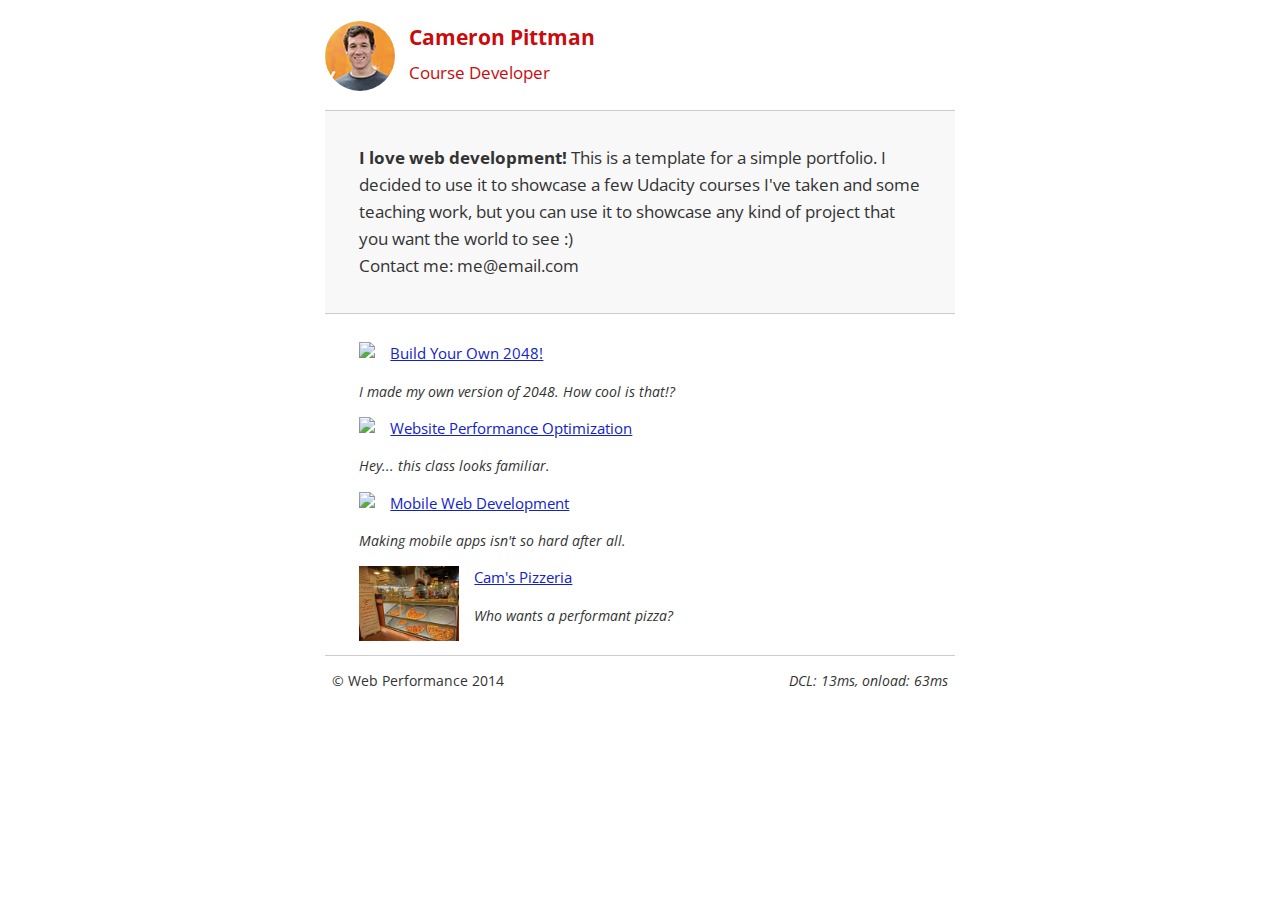
==== portfolio/index.html @ b4c86d8c "Add "Portfolio" subsite to GitHub portal" ====
<!DOCTYPE html>
<html lang="en">
  <head>
    <meta charset="utf-8">
    <meta name="viewport" content="width=device-width, initial-scale=1">
    <meta name="description" content=" FILL ME IN ">
    <meta name="author" content=" FILL ME IN ">
    <title>Cameron Pittman: Portfolio</title>

    <!-- Hmm, what is the impact of web fonts on speed? Measure it... -->
    <link href="//fonts.googleapis.com/css?family=Open+Sans:400,700" rel="stylesheet">

    <link href="css/style.css" rel="stylesheet">
    <link href="css/print.css" rel="stylesheet">

    <script>
      (function(w,g){w['GoogleAnalyticsObject']=g;
      w[g]=w[g]||function(){(w[g].q=w[g].q||[]).push(arguments)};w[g].l=1*new Date();})(window,'ga');

      // TODO: replace with your Google Analytics profile ID.
      ga('create', 'UA-XXXX-Y');
      ga('send', 'pageview');
    </script>
    <script src="http://www.google-analytics.com/analytics.js"></script>
    <script async src="js/perfmatters.js"></script>
  </head>

  <body>
    <header>
      <a href="/"><img src="img/profilepic.jpg"></a>
      <p>Cameron Pittman<br><span>Course Developer</span></p>
    </header>

    <div class="container">
      <div class="hero">
        <strong>I love web development!</strong> This is a template for a simple portfolio. I decided to use it to showcase a few Udacity courses I've taken and some teaching work, but you can use it to showcase any kind of project that you want the world to see :) <br> Contact me: me@email.com
      </div>

      <div class="content">
        <ul>
          <li>
            <img src="https://lh4.ggpht.com/kJEnfqhPvtm4m3EneSZ4fWYGS8lW4YNhEjk6zPkyrQaBUHc-2Y_ElDic99NHI0h-UBLXVbRCjFybFvrWxdk=s100">
            <a href="project-2048.html">Build Your Own 2048!</a>
            <p>I made my own version of 2048. How cool is that!?</p>
          </li>

          <li>
            <img src="https://lh6.ggpht.com/f_0W8h__3G99CWTjnMjD8BUKm7yp2-wJyApLtTwFoFtlal2ULf_JgHIsOQq2NiYfKOdMlXlMHDKNo5XVZLs=s100">
            <a href="project-webperf.html">Website Performance Optimization</a>
            <p>Hey... this class looks familiar.</p>
          </li>

          <li>
            <img src="https://lh5.ggpht.com/IKdCmTWn8a2nMhlwMYzryvzRN5CUZAOBr4tDrEAbszV7TIFe9pRAInA4kkYcgTXwrifJsBEsq1agTueuu-g=s100">
            <a href="project-mobile.html">Mobile Web Development</a>
            <p>Making mobile apps isn't so hard after all.</p>
          </li>

          <li>
            <img style="width: 100px;" src="views/images/pizzeria.jpg">
            <a href="views/pizza.html">Cam's Pizzeria</a>
            <p>Who wants a performant pizza?</p>
          </li>
        </ul>
    </div>

    <footer>
      <p>&copy; Web Performance 2014 <span id="crp-stats"></span></p>
    </footer>
  </body>
</html>
---- portfolio/css/style.css ----
html {
  font-size: 100%;
  overflow-y: scroll;
  -webkit-tap-highlight-color: rgba(0,0,0,0);
  -ms-text-size-adjust: 100%;
  -webkit-text-size-adjust: none;
}
body { margin: 0; font-size: 14px; line-height: 1.61; font-weight: 400; }
body, button, input, select, textarea { font-family: 'Open Sans', sans-serif; color: #333; }

a { color: #12C; }
a:visited { color: #61C; }
a:focus { outline: thin dotted; }
a:hover, a:active { color: #c00; outline: 0; }

b, strong { font-weight: bold; }
pre, code { font-family: monospace, monospace; font-size: 1em; }
ul, ol { margin: 1em 0; padding: 0 0 0 20px; }
img { border: 0; max-width: 100%; }

body { background: #fff; }
header, footer, .container { max-width: 45em; margin: 0 auto; }

header { padding: 0 0.5em; color: #C90B0B; }
header img { border-radius: 40px; float: left; }
header p { font-size:1.5em; font-weight: bold; padding-left: 4em;}
header p span { font-size: 0.8em; font-weight: normal;}

.hero { padding: 2em; background-color: #f8f8f8; font-size:1.2em;
  border-bottom: 1px solid #ccc;
  border-top: 1px solid #ccc;
}

.content { padding: 1em 1em; }
.content li { list-style-type: none; font-size: 1.1em;}
li img { float:left; padding-right: 1em; }
li p { font-size: 0.9em; font-style: italic; }

footer {
  padding: 0 0.5em;
  border-top: 1px solid #ccc;
}
footer span { float: right; font-style: italic; }

/* Smartphones (portrait) */
@media only screen and (max-width: 480px) {
  body { font-size: 12px;}
  header p { padding-left: 4.5em;}
}
---- portfolio/css/print.css ----
@media print {
  * { background: transparent !important; color: black !important; text-shadow: none !important; filter:none !important; -ms-filter: none !important; }
  a, a:visited { color: #444 !important; text-decoration: underline; }
  a[href]:after { content: " (" attr(href) ")"; }
  tr, img { page-break-inside: avoid; }
  img { max-width: 100% !important; }
  @page { margin: 0.5cm; }
  p, h2, h3 { orphans: 3; widows: 3; }
  h2, h3{ page-break-after: avoid; }
}
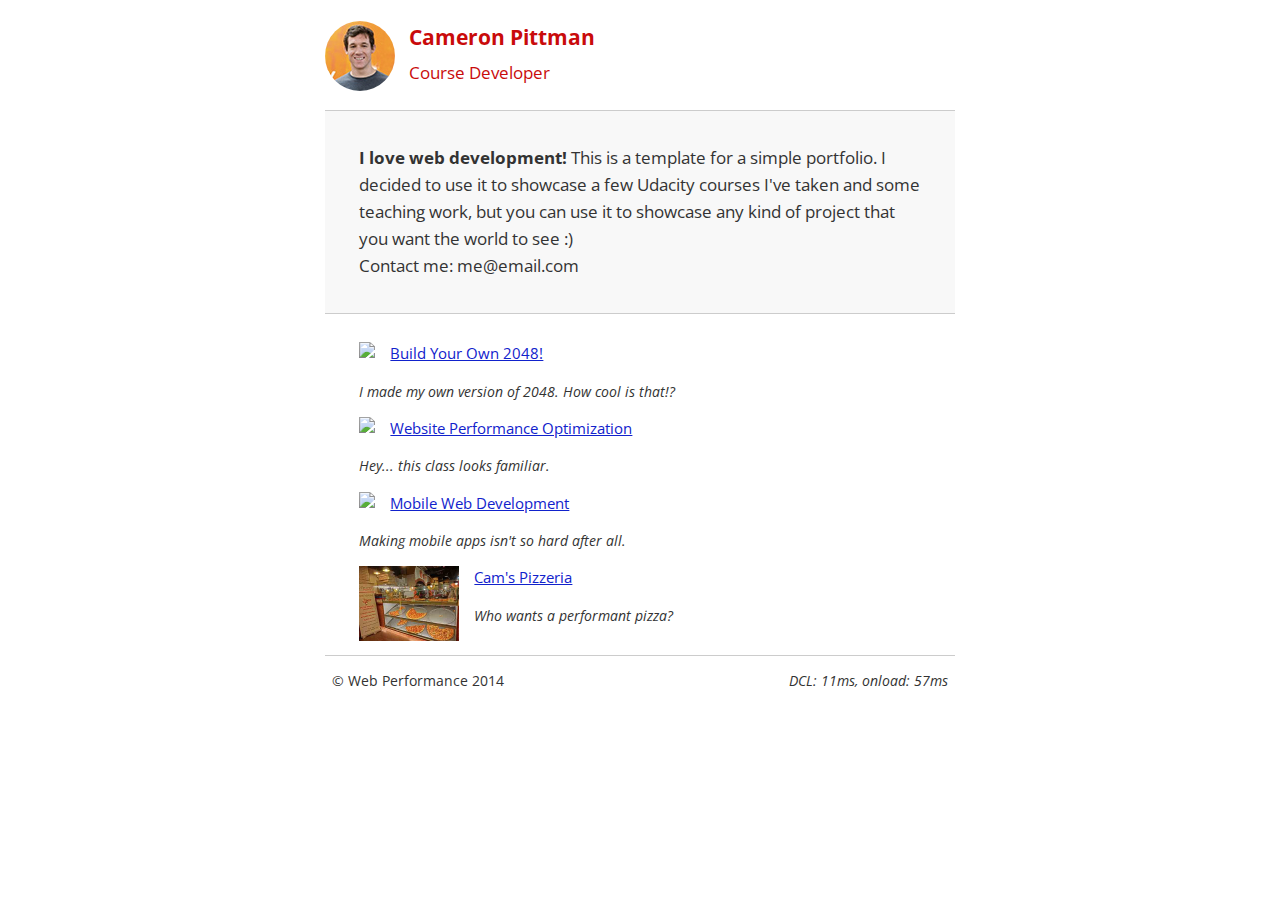
==== commit 70059f1f: "Add print media query to print.css link" ====
--- a/portfolio/index.html
+++ b/portfolio/index.html
@@ -3,22 +3,22 @@
   <head>
     <meta charset="utf-8">
     <meta name="viewport" content="width=device-width, initial-scale=1">
-    <meta name="description" content=" FILL ME IN ">
-    <meta name="author" content=" FILL ME IN ">
+    <meta name="description" content="Project 4 Optimize Cameron Portfolio">
+    <meta name="author" content="Gordon Seeler Cohort 2">
     <title>Cameron Pittman: Portfolio</title>
 
     <!-- Hmm, what is the impact of web fonts on speed? Measure it... -->
     <link href="//fonts.googleapis.com/css?family=Open+Sans:400,700" rel="stylesheet">
 
     <link href="css/style.css" rel="stylesheet">
-    <link href="css/print.css" rel="stylesheet">
+    <link href="css/print.css" rel="stylesheet" media="print">
 
     <script>
       (function(w,g){w['GoogleAnalyticsObject']=g;
       w[g]=w[g]||function(){(w[g].q=w[g].q||[]).push(arguments)};w[g].l=1*new Date();})(window,'ga');
 
       // TODO: replace with your Google Analytics profile ID.
-      ga('create', 'UA-XXXX-Y');
+      ga('create', 'UA-58901366-1');
       ga('send', 'pageview');
     </script>
     <script src="http://www.google-analytics.com/analytics.js"></script>
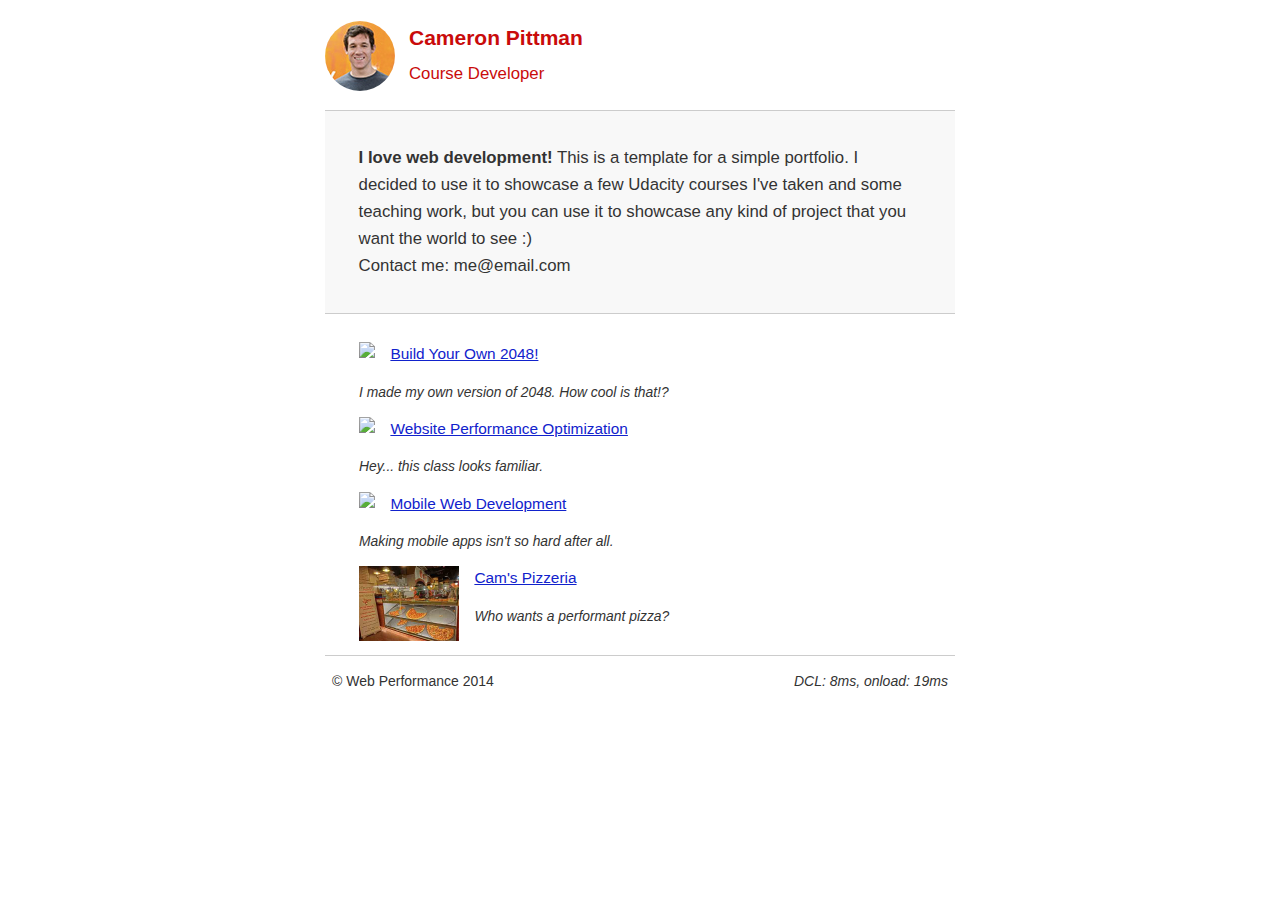
==== commit 3b754487: "Removed Google Font link" ====
--- a/portfolio/index.html
+++ b/portfolio/index.html
@@ -8,7 +8,6 @@
     <title>Cameron Pittman: Portfolio</title>
 
     <!-- Hmm, what is the impact of web fonts on speed? Measure it... -->
-    <link href="//fonts.googleapis.com/css?family=Open+Sans:400,700" rel="stylesheet">
 
     <link href="css/style.css" rel="stylesheet">
     <link href="css/print.css" rel="stylesheet" media="print">
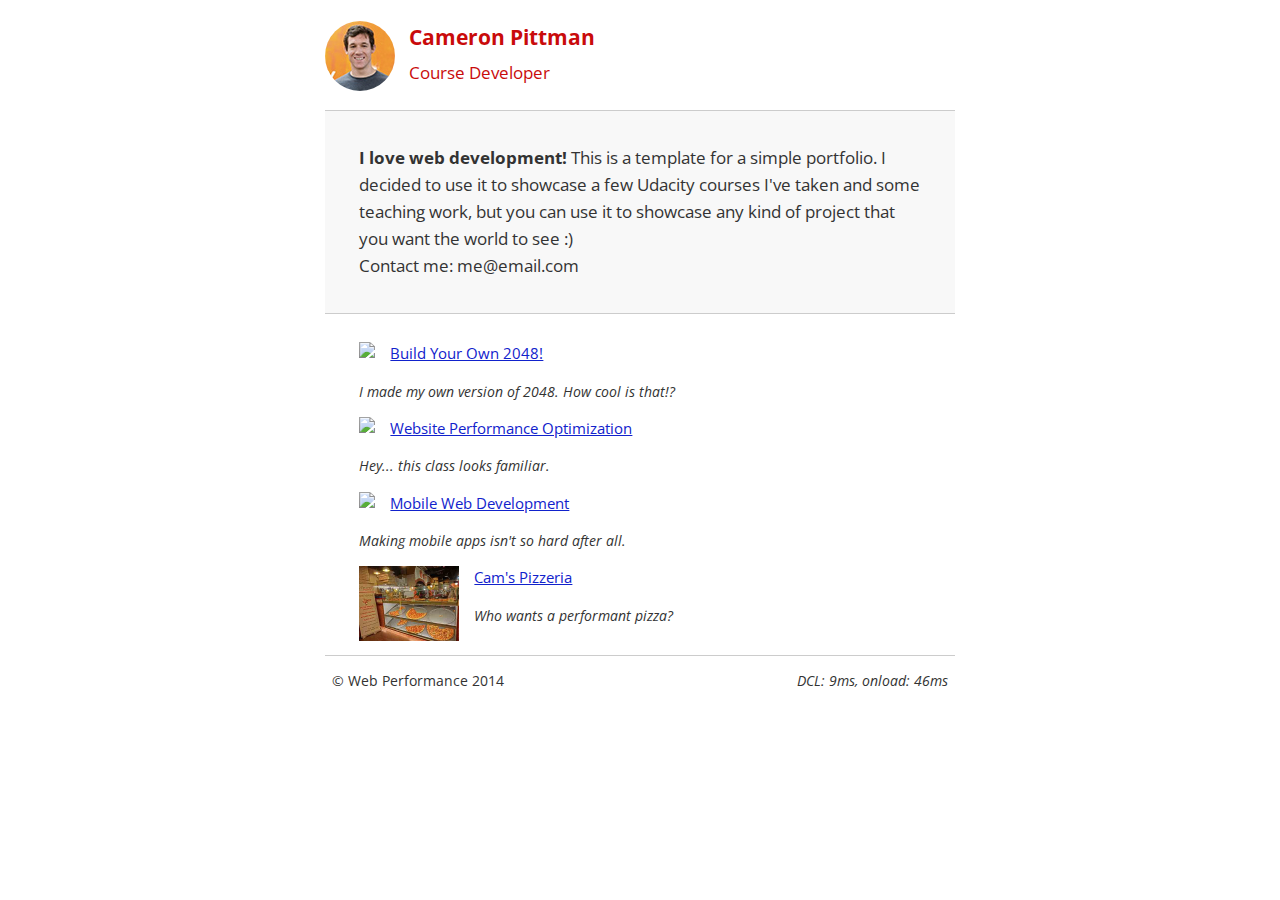
==== commit 4fa6bd1a: "Google-Analytics set to Async" ====
--- a/portfolio/index.html
+++ b/portfolio/index.html
@@ -8,6 +8,7 @@
     <title>Cameron Pittman: Portfolio</title>
 
     <!-- Hmm, what is the impact of web fonts on speed? Measure it... -->
+    <link href="//fonts.googleapis.com/css?family=Open+Sans:400,700" rel="stylesheet">
 
     <link href="css/style.css" rel="stylesheet">
     <link href="css/print.css" rel="stylesheet" media="print">
@@ -20,7 +21,7 @@
       ga('create', 'UA-58901366-1');
       ga('send', 'pageview');
     </script>
-    <script src="http://www.google-analytics.com/analytics.js"></script>
+    <script async src="http://www.google-analytics.com/analytics.js"></script>
     <script async src="js/perfmatters.js"></script>
   </head>
 
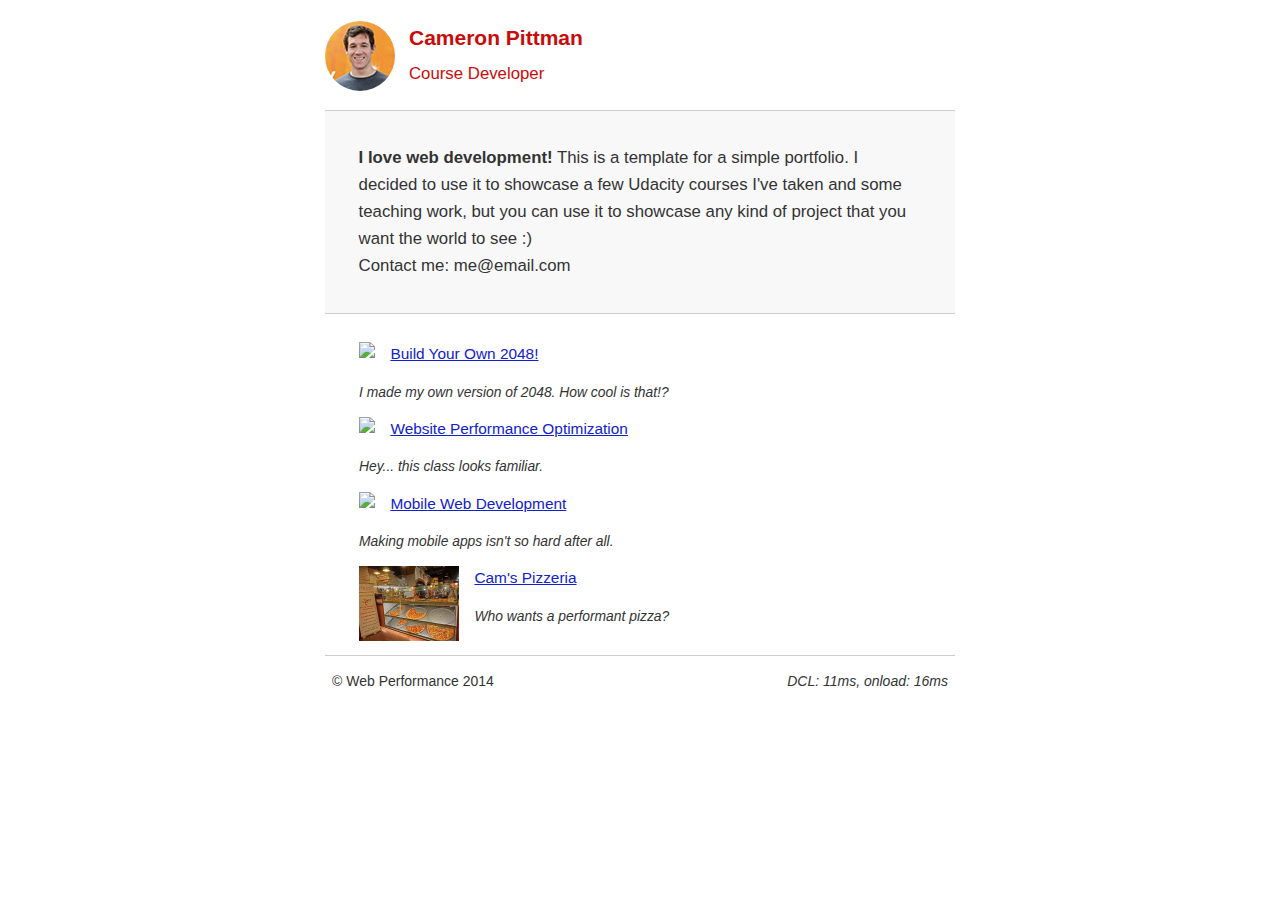
==== commit 03ec3c93: "Inline CSS" ====
--- a/portfolio/index.html
+++ b/portfolio/index.html
@@ -8,10 +8,61 @@
     <title>Cameron Pittman: Portfolio</title>
 
     <!-- Hmm, what is the impact of web fonts on speed? Measure it... -->
-    <link href="//fonts.googleapis.com/css?family=Open+Sans:400,700" rel="stylesheet">
+    <!-- <link href="//fonts.googleapis.com/css?family=Open+Sans:400,700" rel="stylesheet"> -->
+    <!-- <link href="css/style.css" rel="stylesheet"> -->
+    <link href="css/print.css" rel="stylesheet" media="print">
 
-    <link href="css/style.css" rel="stylesheet">
-    <link href="css/print.css" rel="stylesheet" media="print">
+<style type="text/css">
+html {
+  font-size: 100%;
+  overflow-y: scroll;
+  -webkit-tap-highlight-color: rgba(0,0,0,0);
+  -ms-text-size-adjust: 100%;
+  -webkit-text-size-adjust: none;
+}
+body { margin: 0; font-size: 14px; line-height: 1.61; font-weight: 400; }
+body, button, input, select, textarea { font-family: 'Open Sans', sans-serif; color: #333; }
+
+a { color: #12C; }
+a:visited { color: #61C; }
+a:focus { outline: thin dotted; }
+a:hover, a:active { color: #c00; outline: 0; }
+
+b, strong { font-weight: bold; }
+pre, code { font-family: monospace, monospace; font-size: 1em; }
+ul, ol { margin: 1em 0; padding: 0 0 0 20px; }
+img { border: 0; max-width: 100%; }
+
+body { background: #fff; }
+header, footer, .container { max-width: 45em; margin: 0 auto; }
+
+header { padding: 0 0.5em; color: #C90B0B; }
+header img { border-radius: 40px; float: left; }
+header p { font-size:1.5em; font-weight: bold; padding-left: 4em;}
+header p span { font-size: 0.8em; font-weight: normal;}
+
+.hero { padding: 2em; background-color: #f8f8f8; font-size:1.2em;
+  border-bottom: 1px solid #ccc;
+  border-top: 1px solid #ccc;
+}
+
+.content { padding: 1em 1em; }
+.content li { list-style-type: none; font-size: 1.1em;}
+li img { float:left; padding-right: 1em; }
+li p { font-size: 0.9em; font-style: italic; }
+
+footer {
+  padding: 0 0.5em;
+  border-top: 1px solid #ccc;
+}
+footer span { float: right; font-style: italic; }
+
+/* Smartphones (portrait) */
+@media only screen and (max-width: 480px) {
+  body { font-size: 12px;}
+  header p { padding-left: 4.5em;}
+}
+</style>
 
     <script>
       (function(w,g){w['GoogleAnalyticsObject']=g;
@@ -23,6 +74,22 @@
     </script>
     <script async src="http://www.google-analytics.com/analytics.js"></script>
     <script async src="js/perfmatters.js"></script>
+
+<script type="text/javascript">
+  WebFontConfig = {
+    google: { families: [ 'Open+Sans::latin' ] }
+  };
+  (function() {
+    var wf = document.createElement('script');
+    wf.src = ('https:' == document.location.protocol ? 'https' : 'http') +
+      '://ajax.googleapis.com/ajax/libs/webfont/1/webfont.js';
+    wf.type = 'text/javascript';
+    wf.async = 'true';
+    var s = document.getElementsByTagName('script')[0];
+    s.parentNode.insertBefore(wf, s);
+  })(); 
+</script>
+  
   </head>
 
   <body>
--- a/portfolio/css/style.css
+++ b/portfolio/css/style.css
@@ -1,49 +1 @@
-html {
-  font-size: 100%;
-  overflow-y: scroll;
-  -webkit-tap-highlight-color: rgba(0,0,0,0);
-  -ms-text-size-adjust: 100%;
-  -webkit-text-size-adjust: none;
-}
-body { margin: 0; font-size: 14px; line-height: 1.61; font-weight: 400; }
-body, button, input, select, textarea { font-family: 'Open Sans', sans-serif; color: #333; }
-
-a { color: #12C; }
-a:visited { color: #61C; }
-a:focus { outline: thin dotted; }
-a:hover, a:active { color: #c00; outline: 0; }
-
-b, strong { font-weight: bold; }
-pre, code { font-family: monospace, monospace; font-size: 1em; }
-ul, ol { margin: 1em 0; padding: 0 0 0 20px; }
-img { border: 0; max-width: 100%; }
-
-body { background: #fff; }
-header, footer, .container { max-width: 45em; margin: 0 auto; }
-
-header { padding: 0 0.5em; color: #C90B0B; }
-header img { border-radius: 40px; float: left; }
-header p { font-size:1.5em; font-weight: bold; padding-left: 4em;}
-header p span { font-size: 0.8em; font-weight: normal;}
-
-.hero { padding: 2em; background-color: #f8f8f8; font-size:1.2em;
-  border-bottom: 1px solid #ccc;
-  border-top: 1px solid #ccc;
-}
-
-.content { padding: 1em 1em; }
-.content li { list-style-type: none; font-size: 1.1em;}
-li img { float:left; padding-right: 1em; }
-li p { font-size: 0.9em; font-style: italic; }
-
-footer {
-  padding: 0 0.5em;
-  border-top: 1px solid #ccc;
-}
-footer span { float: right; font-style: italic; }
-
-/* Smartphones (portrait) */
-@media only screen and (max-width: 480px) {
-  body { font-size: 12px;}
-  header p { padding-left: 4.5em;}
-}
+html{font-size:100%;overflow-y:scroll;-webkit-tap-highlight-color:transparent;-ms-text-size-adjust:100%;-webkit-text-size-adjust:none}body{margin:0;font-size:14px;line-height:1.61;font-weight:400}body,button,input,select,textarea{font-family:'Open Sans',sans-serif;color:#333}a{color:#12C}a:visited{color:#61C}a:focus{outline:dotted thin}a:active,a:hover{color:#c00;outline:0}b,strong{font-weight:700}code,pre{font-family:monospace,monospace;font-size:1em}ol,ul{margin:1em 0;padding:0 0 0 20px}img{border:0;max-width:100%}body{background:#fff}.container,footer,header{max-width:45em;margin:0 auto}header{padding:0 .5em;color:#C90B0B}header img{border-radius:40px;float:left}header p{font-size:1.5em;font-weight:700;padding-left:4em}header p span{font-size:.8em;font-weight:400}.hero{padding:2em;background-color:#f8f8f8;font-size:1.2em;border-bottom:1px solid #ccc;border-top:1px solid #ccc}.content{padding:1em}.content li{list-style-type:none;font-size:1.1em}li img{float:left;padding-right:1em}li p{font-size:.9em;font-style:italic}footer{padding:0 .5em;border-top:1px solid #ccc}footer span{float:right;font-style:italic}@media only screen and (max-width:480px){body{font-size:12px}header p{padding-left:4.5em}}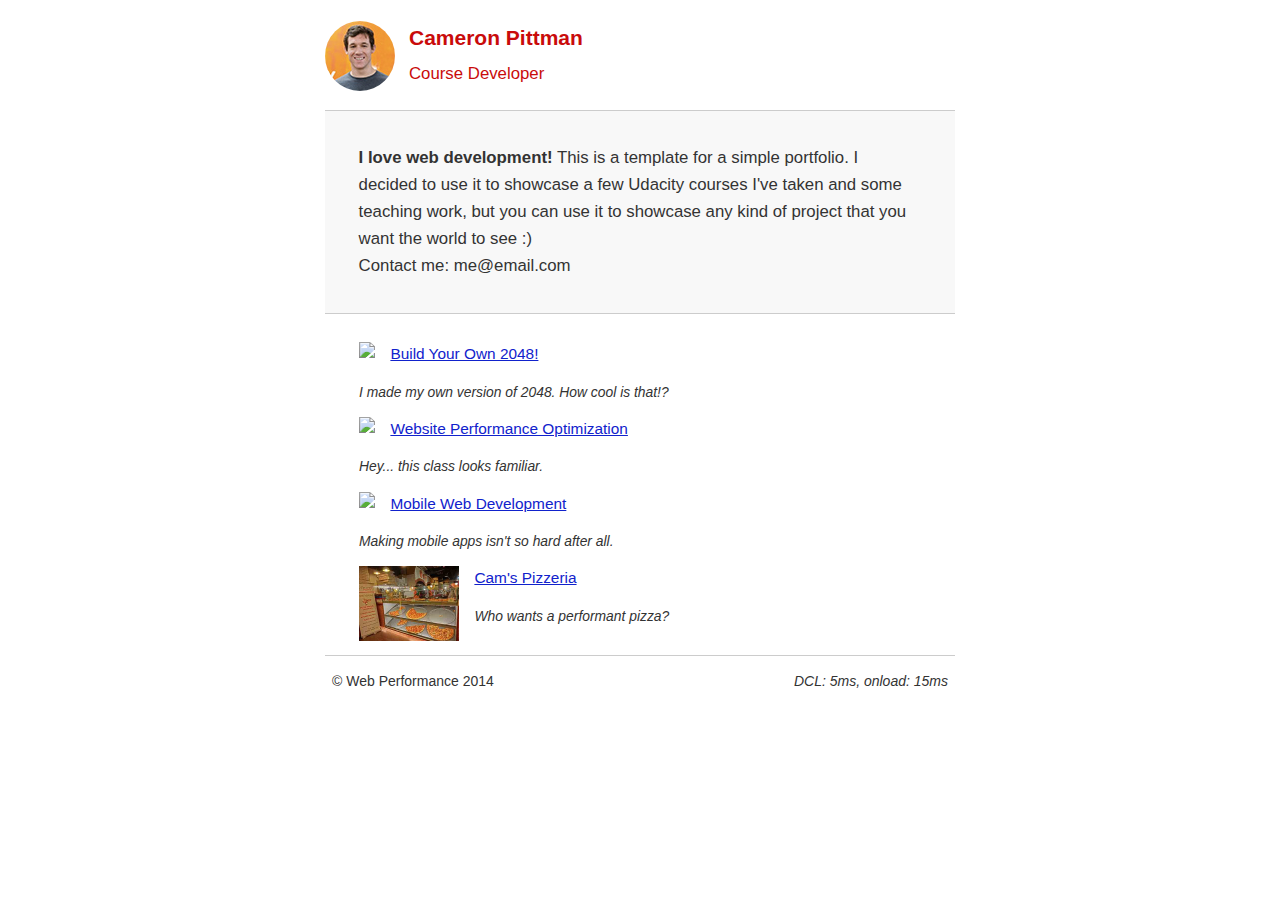
==== commit d9129c1d: "Replaced ParseInt with Math.Floor commands" ====
--- a/portfolio/index.html
+++ b/portfolio/index.html
@@ -10,60 +10,64 @@
     <!-- Hmm, what is the impact of web fonts on speed? Measure it... -->
     <!-- <link href="//fonts.googleapis.com/css?family=Open+Sans:400,700" rel="stylesheet"> -->
     <!-- <link href="css/style.css" rel="stylesheet"> -->
+    
+    <!-- Add media query to only use this resource for printing -->
     <link href="css/print.css" rel="stylesheet" media="print">
+    
+    <!-- Inline css/style.css to unblock CRP -->
+    <style type="text/css">
+    html {
+      font-size: 100%;
+      overflow-y: scroll;
+      -webkit-tap-highlight-color: rgba(0,0,0,0);
+      -ms-text-size-adjust: 100%;
+      -webkit-text-size-adjust: none;
+    }
+    body { margin: 0; font-size: 14px; line-height: 1.61; font-weight: 400; }
+    body, button, input, select, textarea { font-family: 'Open Sans', sans-serif; color: #333; }
 
-<style type="text/css">
-html {
-  font-size: 100%;
-  overflow-y: scroll;
-  -webkit-tap-highlight-color: rgba(0,0,0,0);
-  -ms-text-size-adjust: 100%;
-  -webkit-text-size-adjust: none;
-}
-body { margin: 0; font-size: 14px; line-height: 1.61; font-weight: 400; }
-body, button, input, select, textarea { font-family: 'Open Sans', sans-serif; color: #333; }
+    a { color: #12C; }
+    a:visited { color: #61C; }
+    a:focus { outline: thin dotted; }
+    a:hover, a:active { color: #c00; outline: 0; }
 
-a { color: #12C; }
-a:visited { color: #61C; }
-a:focus { outline: thin dotted; }
-a:hover, a:active { color: #c00; outline: 0; }
+    b, strong { font-weight: bold; }
+    pre, code { font-family: monospace, monospace; font-size: 1em; }
+    ul, ol { margin: 1em 0; padding: 0 0 0 20px; }
+    img { border: 0; max-width: 100%; }
 
-b, strong { font-weight: bold; }
-pre, code { font-family: monospace, monospace; font-size: 1em; }
-ul, ol { margin: 1em 0; padding: 0 0 0 20px; }
-img { border: 0; max-width: 100%; }
+    body { background: #fff; }
+    header, footer, .container { max-width: 45em; margin: 0 auto; }
 
-body { background: #fff; }
-header, footer, .container { max-width: 45em; margin: 0 auto; }
+    header { padding: 0 0.5em; color: #C90B0B; }
+    header img { border-radius: 40px; float: left; }
+    header p { font-size:1.5em; font-weight: bold; padding-left: 4em;}
+    header p span { font-size: 0.8em; font-weight: normal;}
 
-header { padding: 0 0.5em; color: #C90B0B; }
-header img { border-radius: 40px; float: left; }
-header p { font-size:1.5em; font-weight: bold; padding-left: 4em;}
-header p span { font-size: 0.8em; font-weight: normal;}
+    .hero { padding: 2em; background-color: #f8f8f8; font-size:1.2em;
+      border-bottom: 1px solid #ccc;
+      border-top: 1px solid #ccc;
+    }
 
-.hero { padding: 2em; background-color: #f8f8f8; font-size:1.2em;
-  border-bottom: 1px solid #ccc;
-  border-top: 1px solid #ccc;
-}
+    .content { padding: 1em 1em; }
+    .content li { list-style-type: none; font-size: 1.1em;}
+    li img { float:left; padding-right: 1em; }
+    li p { font-size: 0.9em; font-style: italic; }
 
-.content { padding: 1em 1em; }
-.content li { list-style-type: none; font-size: 1.1em;}
-li img { float:left; padding-right: 1em; }
-li p { font-size: 0.9em; font-style: italic; }
+    footer {
+      padding: 0 0.5em;
+      border-top: 1px solid #ccc;
+    }
+    footer span { float: right; font-style: italic; }
 
-footer {
-  padding: 0 0.5em;
-  border-top: 1px solid #ccc;
-}
-footer span { float: right; font-style: italic; }
+    /* Smartphones (portrait) */
+    @media only screen and (max-width: 480px) {
+      body { font-size: 12px;}
+      header p { padding-left: 4.5em;}
+    }
+    </style>
 
-/* Smartphones (portrait) */
-@media only screen and (max-width: 480px) {
-  body { font-size: 12px;}
-  header p { padding-left: 4.5em;}
-}
-</style>
-
+    <!-- Use Google analytics -->
     <script>
       (function(w,g){w['GoogleAnalyticsObject']=g;
       w[g]=w[g]||function(){(w[g].q=w[g].q||[]).push(arguments)};w[g].l=1*new Date();})(window,'ga');
@@ -72,23 +76,26 @@
       ga('create', 'UA-58901366-1');
       ga('send', 'pageview');
     </script>
+
+    <!-- Run JavaScripts asynchronously -->
     <script async src="http://www.google-analytics.com/analytics.js"></script>
     <script async src="js/perfmatters.js"></script>
 
-<script type="text/javascript">
-  WebFontConfig = {
-    google: { families: [ 'Open+Sans::latin' ] }
-  };
-  (function() {
-    var wf = document.createElement('script');
-    wf.src = ('https:' == document.location.protocol ? 'https' : 'http') +
-      '://ajax.googleapis.com/ajax/libs/webfont/1/webfont.js';
-    wf.type = 'text/javascript';
-    wf.async = 'true';
-    var s = document.getElementsByTagName('script')[0];
-    s.parentNode.insertBefore(wf, s);
-  })(); 
-</script>
+    <!-- Use Google Fonts API and JavaScript to retrieve Fonts asynchronously -->
+    <script type="text/javascript">
+        WebFontConfig = {
+        google: { families: [ 'Open+Sans::latin' ] }
+        };
+        (function() {
+            var wf = document.createElement('script');
+            wf.src = ('https:' == document.location.protocol ? 'https' : 'http') +
+              '://ajax.googleapis.com/ajax/libs/webfont/1/webfont.js';
+            wf.type = 'text/javascript';
+            wf.async = 'true';
+            var s = document.getElementsByTagName('script')[0];
+            s.parentNode.insertBefore(wf, s);
+        })(); 
+    </script>
   
   </head>
 
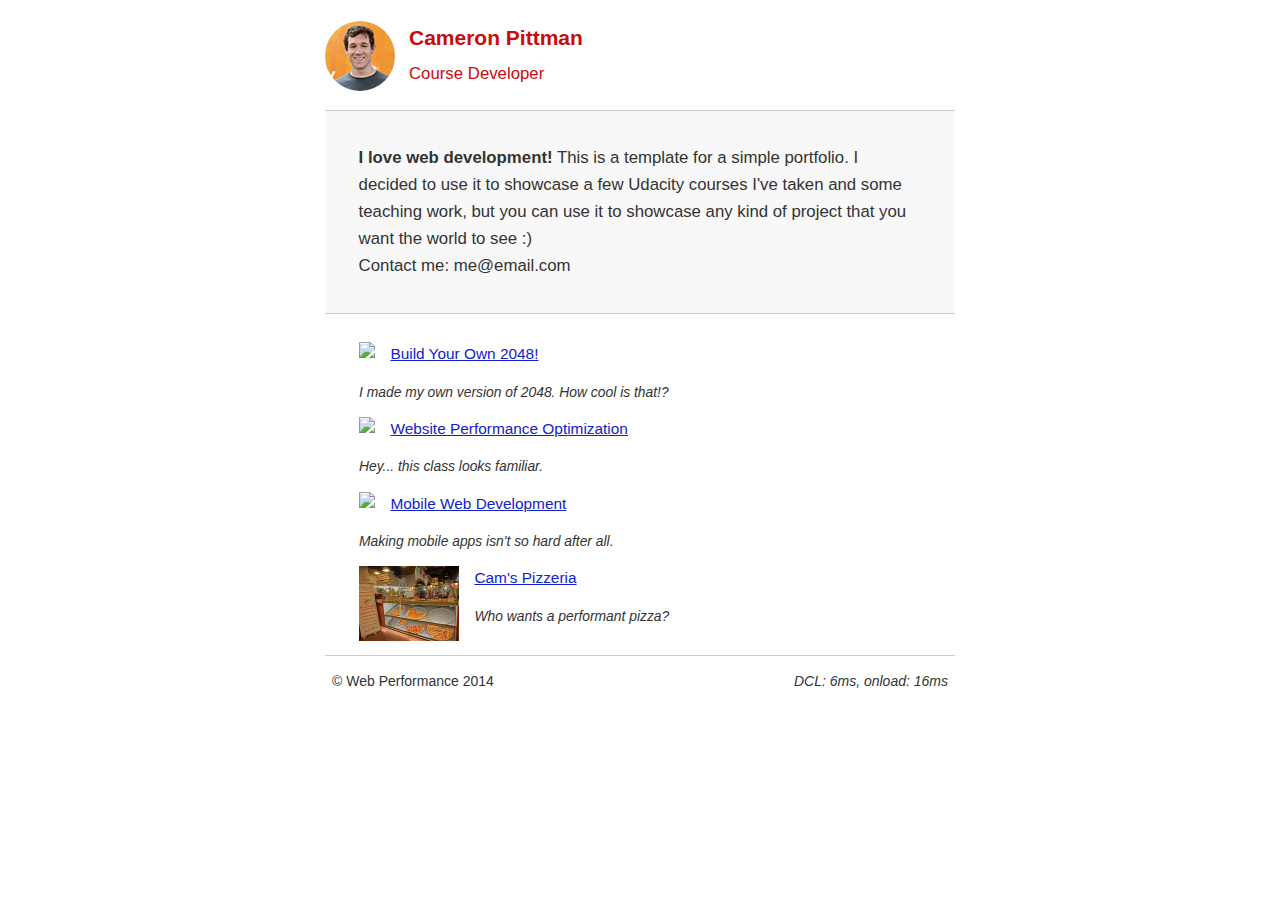
==== commit ed3fa0cc: "final changes" ====
--- a/portfolio/index.html
+++ b/portfolio/index.html
@@ -12,59 +12,11 @@
     <!-- <link href="css/style.css" rel="stylesheet"> -->
     
     <!-- Add media query to only use this resource for printing -->
-    <link href="css/print.css" rel="stylesheet" media="print">
+    <link href="css/print.min.css" rel="stylesheet" media="print">
     
-    <!-- Inline css/style.css to unblock CRP -->
+    <!-- Inline css/style.css to unblock CRP. Minified! -->
     <style type="text/css">
-    html {
-      font-size: 100%;
-      overflow-y: scroll;
-      -webkit-tap-highlight-color: rgba(0,0,0,0);
-      -ms-text-size-adjust: 100%;
-      -webkit-text-size-adjust: none;
-    }
-    body { margin: 0; font-size: 14px; line-height: 1.61; font-weight: 400; }
-    body, button, input, select, textarea { font-family: 'Open Sans', sans-serif; color: #333; }
-
-    a { color: #12C; }
-    a:visited { color: #61C; }
-    a:focus { outline: thin dotted; }
-    a:hover, a:active { color: #c00; outline: 0; }
-
-    b, strong { font-weight: bold; }
-    pre, code { font-family: monospace, monospace; font-size: 1em; }
-    ul, ol { margin: 1em 0; padding: 0 0 0 20px; }
-    img { border: 0; max-width: 100%; }
-
-    body { background: #fff; }
-    header, footer, .container { max-width: 45em; margin: 0 auto; }
-
-    header { padding: 0 0.5em; color: #C90B0B; }
-    header img { border-radius: 40px; float: left; }
-    header p { font-size:1.5em; font-weight: bold; padding-left: 4em;}
-    header p span { font-size: 0.8em; font-weight: normal;}
-
-    .hero { padding: 2em; background-color: #f8f8f8; font-size:1.2em;
-      border-bottom: 1px solid #ccc;
-      border-top: 1px solid #ccc;
-    }
-
-    .content { padding: 1em 1em; }
-    .content li { list-style-type: none; font-size: 1.1em;}
-    li img { float:left; padding-right: 1em; }
-    li p { font-size: 0.9em; font-style: italic; }
-
-    footer {
-      padding: 0 0.5em;
-      border-top: 1px solid #ccc;
-    }
-    footer span { float: right; font-style: italic; }
-
-    /* Smartphones (portrait) */
-    @media only screen and (max-width: 480px) {
-      body { font-size: 12px;}
-      header p { padding-left: 4.5em;}
-    }
+    html{font-size:100%;overflow-y:scroll;-webkit-tap-highlight-color:transparent;-ms-text-size-adjust:100%;-webkit-text-size-adjust:none}body{margin:0;font-size:14px;line-height:1.61;font-weight:400}body,button,input,select,textarea{font-family:'Open Sans',sans-serif;color:#333}a{color:#12C}a:visited{color:#61C}a:focus{outline:dotted thin}a:active,a:hover{color:#c00;outline:0}b,strong{font-weight:700}code,pre{font-family:monospace,monospace;font-size:1em}ol,ul{margin:1em 0;padding:0 0 0 20px}img{border:0;max-width:100%}body{background:#fff}.container,footer,header{max-width:45em;margin:0 auto}header{padding:0 .5em;color:#C90B0B}header img{border-radius:40px;float:left}header p{font-size:1.5em;font-weight:700;padding-left:4em}header p span{font-size:.8em;font-weight:400}.hero{padding:2em;background-color:#f8f8f8;font-size:1.2em;border-bottom:1px solid #ccc;border-top:1px solid #ccc}.content{padding:1em}.content li{list-style-type:none;font-size:1.1em}li img{float:left;padding-right:1em}li p{font-size:.9em;font-style:italic}footer{padding:0 .5em;border-top:1px solid #ccc}footer span{float:right;font-style:italic}@media only screen and (max-width:480px){body{font-size:12px}header p{padding-left:4.5em}}
     </style>
 
     <!-- Use Google analytics -->
@@ -79,7 +31,7 @@
 
     <!-- Run JavaScripts asynchronously -->
     <script async src="http://www.google-analytics.com/analytics.js"></script>
-    <script async src="js/perfmatters.js"></script>
+    <script async src="js/perfmatters.min.js"></script>
 
     <!-- Use Google Fonts API and JavaScript to retrieve Fonts asynchronously -->
     <script type="text/javascript">
--- a/portfolio/css/style.css
+++ b/portfolio/css/style.css
@@ -1 +1,49 @@
-html{font-size:100%;overflow-y:scroll;-webkit-tap-highlight-color:transparent;-ms-text-size-adjust:100%;-webkit-text-size-adjust:none}body{margin:0;font-size:14px;line-height:1.61;font-weight:400}body,button,input,select,textarea{font-family:'Open Sans',sans-serif;color:#333}a{color:#12C}a:visited{color:#61C}a:focus{outline:dotted thin}a:active,a:hover{color:#c00;outline:0}b,strong{font-weight:700}code,pre{font-family:monospace,monospace;font-size:1em}ol,ul{margin:1em 0;padding:0 0 0 20px}img{border:0;max-width:100%}body{background:#fff}.container,footer,header{max-width:45em;margin:0 auto}header{padding:0 .5em;color:#C90B0B}header img{border-radius:40px;float:left}header p{font-size:1.5em;font-weight:700;padding-left:4em}header p span{font-size:.8em;font-weight:400}.hero{padding:2em;background-color:#f8f8f8;font-size:1.2em;border-bottom:1px solid #ccc;border-top:1px solid #ccc}.content{padding:1em}.content li{list-style-type:none;font-size:1.1em}li img{float:left;padding-right:1em}li p{font-size:.9em;font-style:italic}footer{padding:0 .5em;border-top:1px solid #ccc}footer span{float:right;font-style:italic}@media only screen and (max-width:480px){body{font-size:12px}header p{padding-left:4.5em}}+   html {
+      font-size: 100%;
+      overflow-y: scroll;
+      -webkit-tap-highlight-color: rgba(0,0,0,0);
+      -ms-text-size-adjust: 100%;
+      -webkit-text-size-adjust: none;
+    }
+    body { margin: 0; font-size: 14px; line-height: 1.61; font-weight: 400; }
+    body, button, input, select, textarea { font-family: 'Open Sans', sans-serif; color: #333; }
+
+    a { color: #12C; }
+    a:visited { color: #61C; }
+    a:focus { outline: thin dotted; }
+    a:hover, a:active { color: #c00; outline: 0; }
+
+    b, strong { font-weight: bold; }
+    pre, code { font-family: monospace, monospace; font-size: 1em; }
+    ul, ol { margin: 1em 0; padding: 0 0 0 20px; }
+    img { border: 0; max-width: 100%; }
+
+    body { background: #fff; }
+    header, footer, .container { max-width: 45em; margin: 0 auto; }
+
+    header { padding: 0 0.5em; color: #C90B0B; }
+    header img { border-radius: 40px; float: left; }
+    header p { font-size:1.5em; font-weight: bold; padding-left: 4em;}
+    header p span { font-size: 0.8em; font-weight: normal;}
+
+    .hero { padding: 2em; background-color: #f8f8f8; font-size:1.2em;
+      border-bottom: 1px solid #ccc;
+      border-top: 1px solid #ccc;
+    }
+
+    .content { padding: 1em 1em; }
+    .content li { list-style-type: none; font-size: 1.1em;}
+    li img { float:left; padding-right: 1em; }
+    li p { font-size: 0.9em; font-style: italic; }
+
+    footer {
+      padding: 0 0.5em;
+      border-top: 1px solid #ccc;
+    }
+    footer span { float: right; font-style: italic; }
+
+    /* Smartphones (portrait) */
+    @media only screen and (max-width: 480px) {
+      body { font-size: 12px;}
+      header p { padding-left: 4.5em;}
+    }
--- a/portfolio/css/print.min.css
+++ b/portfolio/css/print.min.css
@@ -0,0 +1 @@
+@media print{*{background:0 0!important;color:#000!important;text-shadow:none!important;filter:none!important;-ms-filter:none!important}a,a:visited{color:#444!important;text-decoration:underline}a[href]:after{content:" (" attr(href) ")"}img,tr{page-break-inside:avoid}img{max-width:100%!important}@page{margin:.5cm}h2,h3,p{orphans:3;widows:3}h2,h3{page-break-after:avoid}}